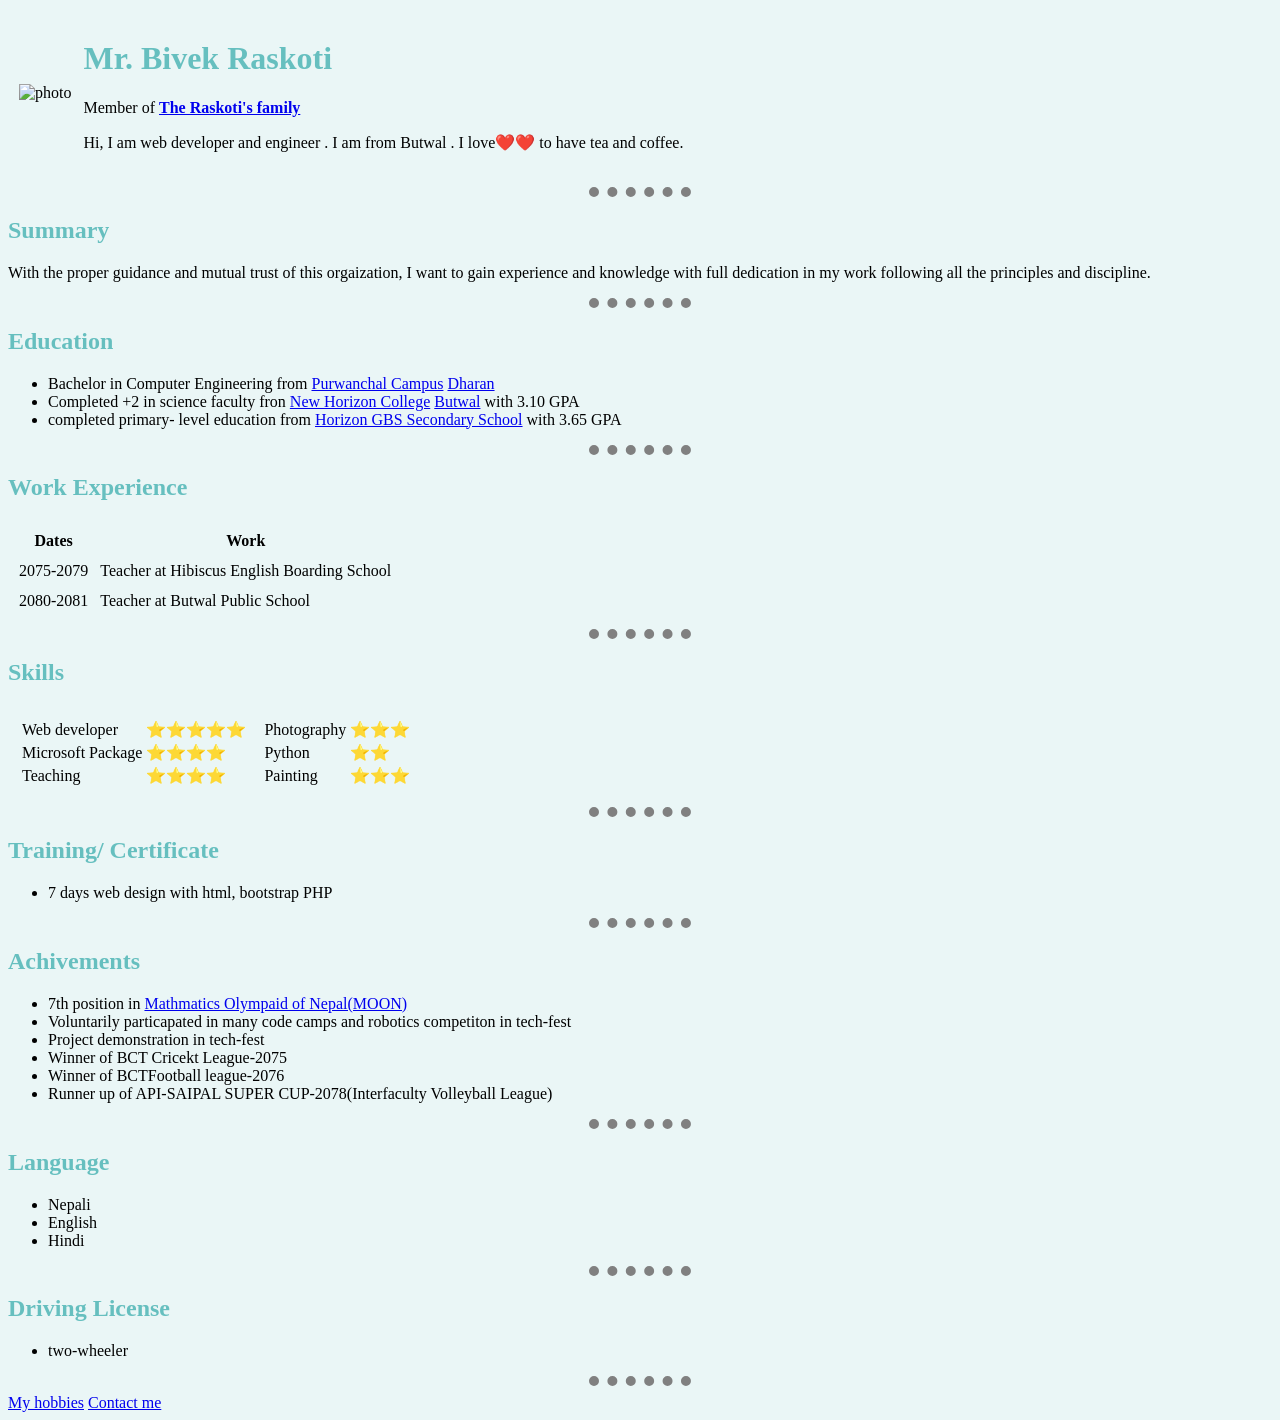
==== index.html @ 5bfceea0 "Add files via upload" ====
<!DOCTYPE html>
<html lang="en" dir="ltr">
  <head>
    <meta charset="utf-8">
    <title>Bivek's web site❤️❤️❤️❤️❤️😊😊😁😁❤️</title>
  <link rel="stylesheet" href="css/style.css">



  </head>
  <body >
    <table cellspacing="10">
      <tr>
        <td><img src="F:\Web Development\20034.jpg" alt="photo" width="104" height="106"></img></td>
        <td><H1> Mr. Bivek Raskoti</h1>
        <p>Member of <strong><a href="#">The Raskoti's family</a></strong><p>
      <p> Hi, I am web developer and engineer . I am from Butwal . I love❤️❤️ to have tea and coffee.</P></td>
      </tr>
    </table>
    <hr>
       <h2>Summary</h2>
       <p>With the proper guidance and mutual trust of this orgaization, I want to gain experience and knowledge with full dedication in my work following all the principles and discipline.</p>
<hr>
     <h2>Education</h2>
      <ul>
        <li>Bachelor in Computer Engineering from <a href="#">Purwanchal Campus</a> <a href="#">Dharan</a></li>
        <li>Completed +2 in science faculty fron <a href="#">New Horizon College</a> <a href="#">Butwal</a>  with 3.10 GPA</li>
        <li>completed primary- level education from <a href="#"> Horizon GBS Secondary School</a> with 3.65 GPA</li>
      </ul>
      <hr>
       <h2>   Work Experience</h2>

         <table cellspacing="10">
           <thead>
             <tr>
             <th>Dates</th>
             <th>Work</th>
           </tr>
           </thead>
           <tbody>
             <tr>
               <td>2075-2079</td>
               <td>Teacher at Hibiscus English Boarding School</td>
             </tr>
             <tr>
               <td>2080-2081</td>
               <td>Teacher at Butwal Public School</td>
             </tr>
           </tbody>
         </table>
         <hr>
         <h2>Skills</h2>
         <table cellspacing="10">
           <tr>
             <td>
               <table>
                 <tr>
                   <td>Web developer</td>
                   <td>⭐⭐⭐⭐⭐</td>
                 </tr>
                 <tr>
                   <td>Microsoft Package</td>
                   <td>⭐⭐⭐⭐</td>
                 </tr>
                 <tr>
                   <td>Teaching</td>
                   <td>⭐⭐⭐⭐</td>
                 </tr>
               </table>
             </td>
             <td>
               <table>
                 <tr>
                   <td>Photography</td>
                   <td>⭐⭐⭐</td>
                 </tr>
                 <tr>
                   <td>Python</td>
                   <td>⭐⭐</td>
                 </tr>
                 <tr>
                   <td>Painting</td>
                   <td>⭐⭐⭐</td>
                 </tr>

               </table>

             </td>
           </tr>
         </table>
         <hr>
       <h2>Training/ Certificate</h2>
       <ul>
         <li>7 days web design with html, bootstrap PHP</li>
       </ul>
       <hr>
       <h2>Achivements</h2>
       <ul>
         <li>7th position in <a href="#">Mathmatics Olympaid of Nepal(MOON)</a></li>
         <li>Voluntarily particapated in many code camps and robotics competiton  in tech-fest</li>
         <li>Project demonstration in tech-fest</li>
         <li>Winner of BCT Cricekt League-2075</li>
         <li>Winner of BCTFootball league-2076 </li>
         <li>Runner up of API-SAIPAL SUPER CUP-2078(Interfaculty Volleyball League)</li>
       </ul>
<hr>

       <h2>Language</h2>
       <ul>
         <li>Nepali</li>
         <li>English</li>
         <li>Hindi</li>
       </ul>
       <hr>
       <h2>Driving License</h2>
       <ul>
         <li>two-wheeler</li>
       </ul>
       <hr>
      <a href="hobbies.html">My hobbies</a>
      <a href="contact.html">Contact me</a>


  </body>
</html>
---- css/style.css ----
body {
  background-color: #EAF6F6;
}
hr{

  border-style:dotted none none;
  border-color: grey;
  border-width: 10px;

  width: 8%;
}
h1
{
  color: #66BFBF;
}
h2
{
    color: #66BFBF;
}
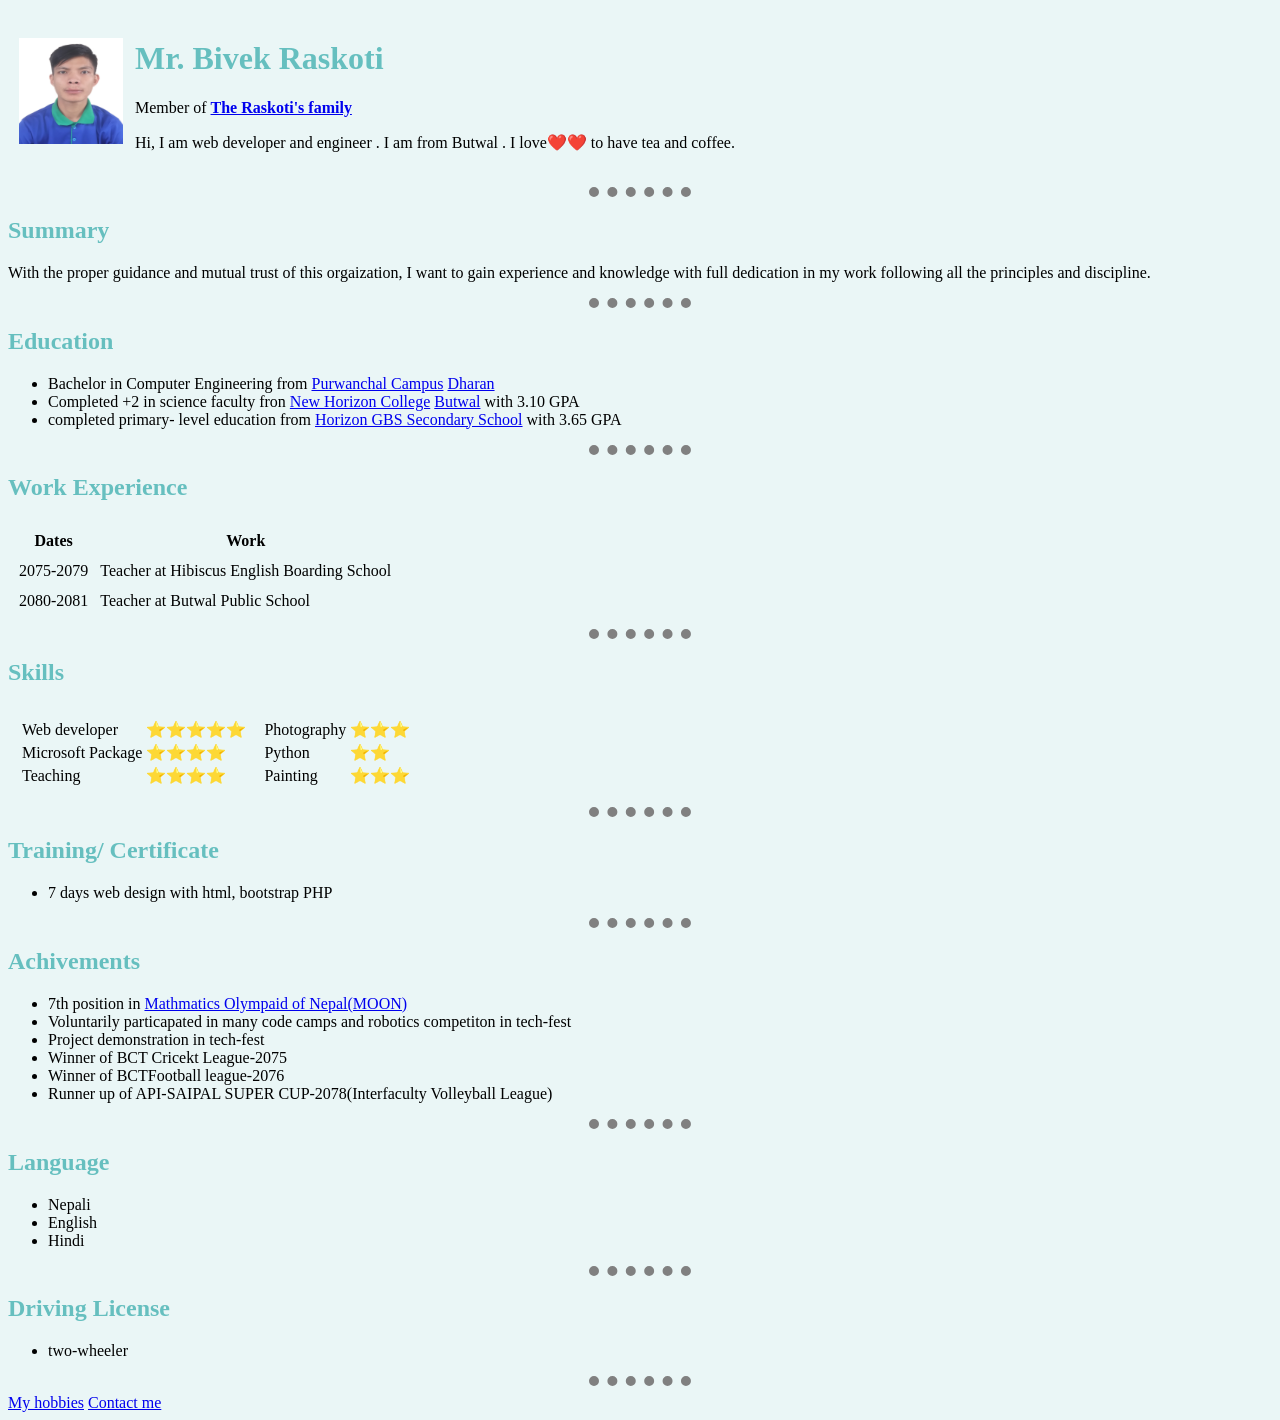
==== commit f8f77c20: "Update index.html" ====
--- a/index.html
+++ b/index.html
@@ -11,7 +11,7 @@
   <body >
     <table cellspacing="10">
       <tr>
-        <td><img src="F:\Web Development\20034.jpg" alt="photo" width="104" height="106"></img></td>
+        <td><img src="Web Development\20034.jpg" alt="photo" width="104" height="106"></img></td>
         <td><H1> Mr. Bivek Raskoti</h1>
         <p>Member of <strong><a href="#">The Raskoti's family</a></strong><p>
       <p> Hi, I am web developer and engineer . I am from Butwal . I love❤️❤️ to have tea and coffee.</P></td>
